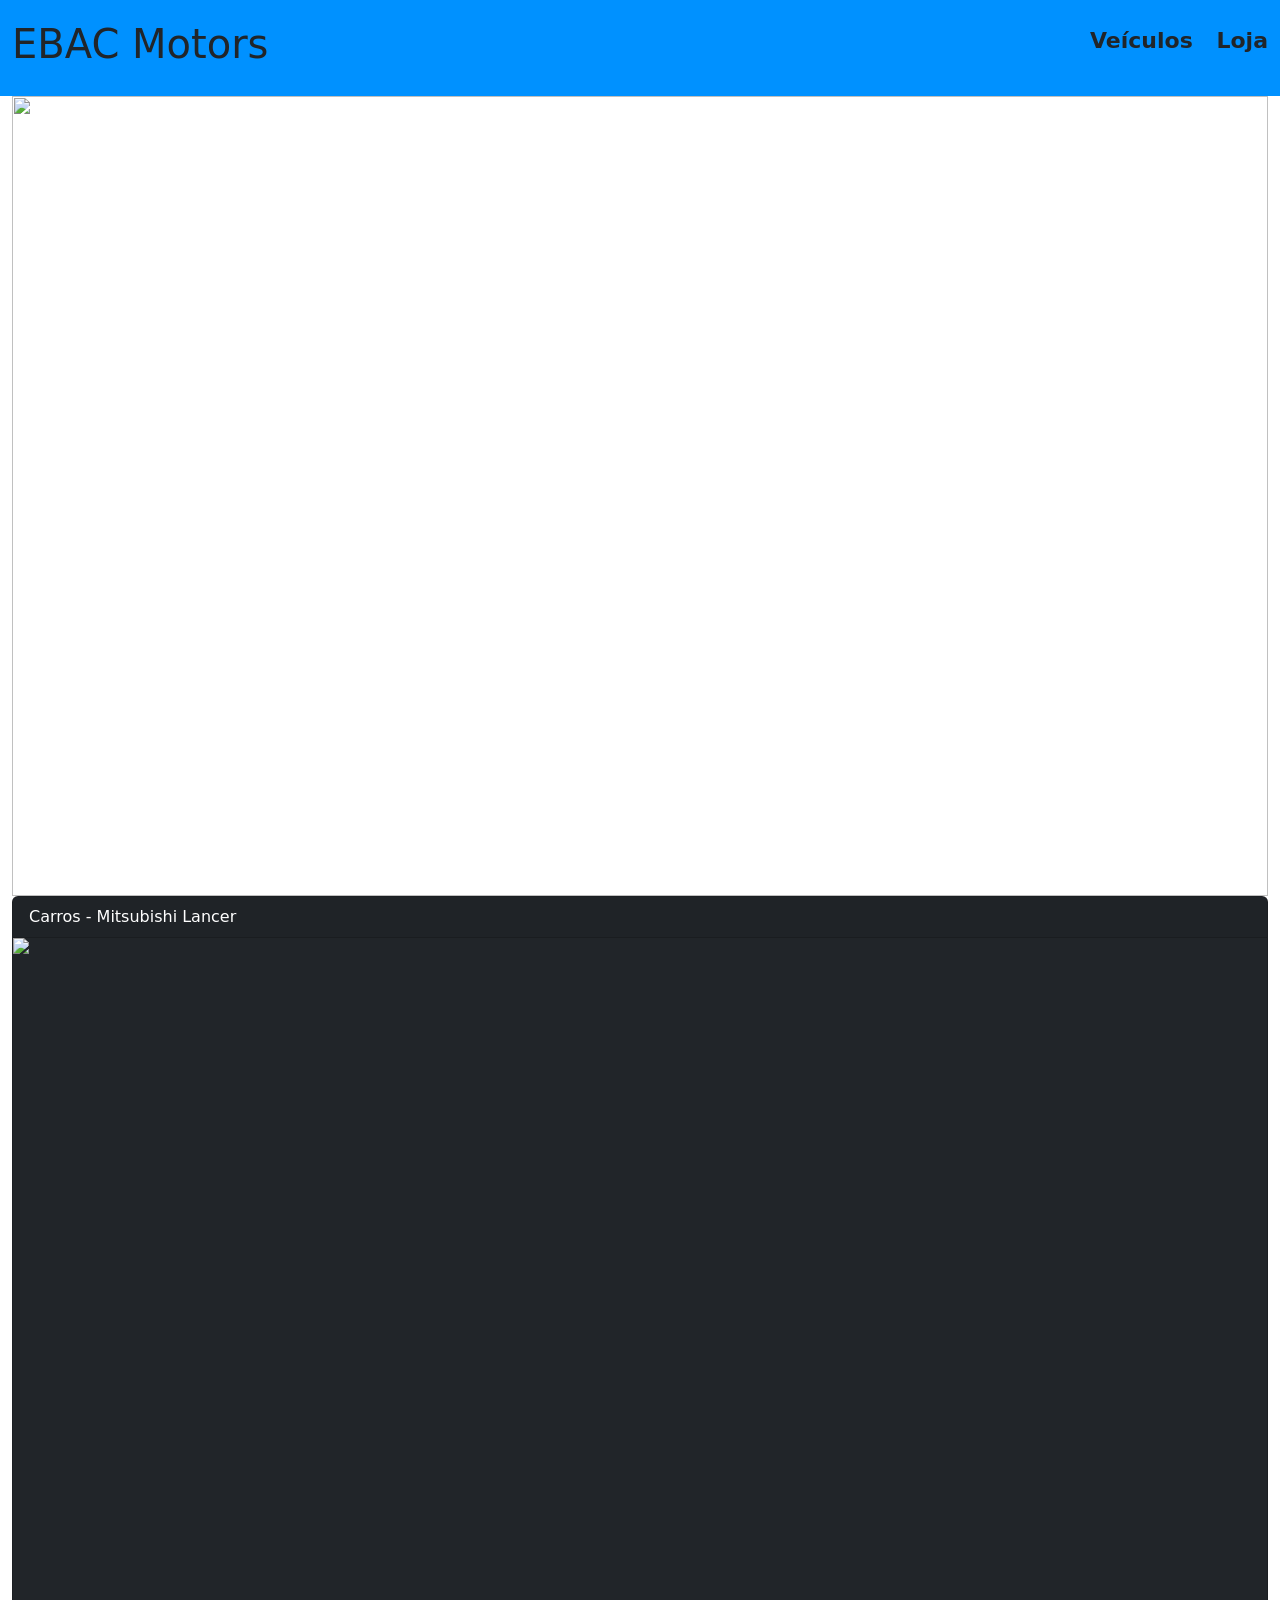
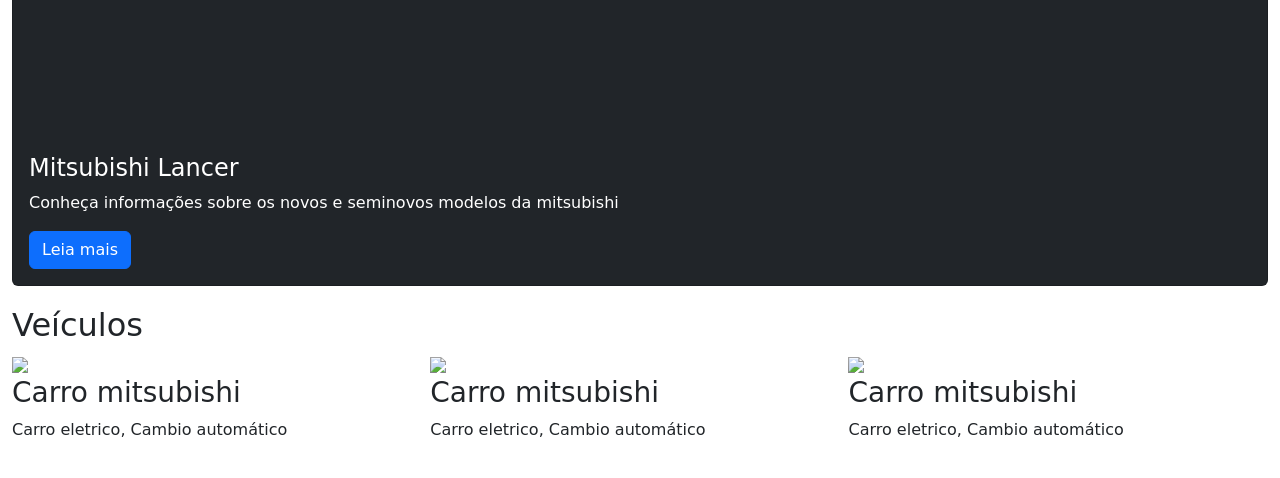
==== carousel.html @ fa9d7489 "Add files via upload" ====
<!DOCTYPE html>
<html lang="pt-br">
<head>
    <meta charset="UTF-8">
    <meta http-equiv="X-UA-Compatible" content="IE=edge">
    <meta name="viewport" content="width=device-width, initial-scale=1.0">
    <title>Document</title>
    <link rel="stylesheet" href="bootstrap.min.css">
    <link rel="stylesheet" href="estilos.css">
</head>

<body>

    <header>
        <div class="container">
            <h1>EBAC Motors</h1>
            <nav>
                <ul>
                    <li>
                        <a rel="#" id="cabecalho">Veículos</a>
                    </li>
                    <li>
                        <a rel="#" id="cabecalho">Loja</a>
                    </li>
                </ul>
            </nav>
        </div>
</header>

    <div class="container">
        <div id="carousel-exemplo" class="carousel carousel-fade slide" data-bs-ride="carousel">
            <div class="carousel-inner">
                <div data-bs-interval="2000" class="carousel-item active">
                    <img class="d-block w-100 img-responsive" src="https://s2.glbimg.com/7FXCM-GoCV4faS6LNhd3-d2qAgQ=/0x0:620x413/984x0/smart/filters:strip_icc()/i.s3.glbimg.com/v1/AUTH_cf9d035bf26b4646b105bd958f32089d/internal_photos/bs/2020/M/i/Z3wHx6S6ATWwBU1lXsdQ/2015-10-05-mitsubishi-lancer-evolution-final-edition-01.jpg">
                    <div class="carousel-caption">
                    </div>
                </div>
                <div data-bs-interval="2000" class="carousel-item">
                    <img class="d-block w-100" src="https://supercarros.cc/uploads/produto/thumb_1569888453-a4a818f16c9d1e45154e.jpeg">
                    <div class="carousel-caption">
                    </div>
                </div>
                <div data-bs-interval="2000" class="carousel-item">
                    <img class="d-block w-100 img-responsive" src="https://carro.blog.br/wp-content/uploads/2021/08/lancer-alan-correa.jpg">
                    <div class="carousel-caption">
                    </div>
                </div>
            </div>
            <button data-bs-target="#carousel-exemplo" data-bs-slide="prev" class="carousel-control-prev" type="button">
                <span class="carousel-control-prev-icon"></span>
            </button>
            <button data-bs-target="#carousel-exemplo" data-bs-slide="next" class="carousel-control-next" type="button">
                <span class="carousel-control-next-icon"></span>
            </button>
        </div>
    </div>

        <div class="container">
            <div class="row">
                    <div class="col-12">
                        <article class="card text-bg-dark">
                            <header class="card-header">
                                Carros - Mitsubishi Lancer
                            </header>
                            <img class="img-responsive" src="https://i0.wp.com/carroscomcamanzi.com.br/wp-content/uploads/2020/12/Mitsubishi-Lancer_Evolution_Final_Edition-2015-1600-04.jpg?fit=1600%2C1200&ssl=1"  />
                            <div class="card-body">
                                <h4 class="card-title">Mitsubishi Lancer</h4>
                                <p class="card-text">
                                    Conheça informações sobre os novos e seminovos modelos da mitsubishi
                                </p>
                                <a href="#" class="btn btn-primary">Leia mais</a>
                            </div>
                    </article>
                    </div>
                </div>    
            </div>

            <div class="container">
                <main>
                    <section>
                        <h2 class="sessao-veiculos">Veículos</h2>
                        <div class="loja">
                            <article class="loja-carro">
                                <a>
                                    <img src="https://image.webmotors.com.br/_fotos/AnuncioUsados/gigante/2022/202209/20220930/mitsubishi-lancer-2.0-hle-16v-gasolina-4p-automatico-wmimagem18450252419.jpg"/>
                                </a>
                                <h3>Carro mitsubishi</h3>
                                <p>Carro eletrico, Cambio automático</p>
                            </article>
                            <article class="loja-carro">
                                <a>
                                    <img src="https://image.webmotors.com.br/_fotos/AnuncioUsados/gigante/2022/202209/20220930/mitsubishi-lancer-2.0-hle-16v-gasolina-4p-automatico-wmimagem18450252419.jpg"/>
                                </a>
                                <h3>Carro mitsubishi</h3>
                                <p>Carro eletrico, Cambio automático</p>
                            </article>
                                <article class="loja-carro">
                                    <a>
                                        <img src="https://image.webmotors.com.br/_fotos/AnuncioUsados/gigante/2022/202209/20220930/mitsubishi-lancer-2.0-hle-16v-gasolina-4p-automatico-wmimagem18450252419.jpg"/>
                                    </a>
                                    <h3>Carro mitsubishi</h3>
                                    <p>Carro eletrico, Cambio automático</p>
                                </article>
                            </div>
                    </section> 
                </main>    
            </div>    
            <main>
                    
        
            
    

    <script src="bootstrap.bundle.min.js"></script>
</body>
</html>
---- estilos.css ----
* {
    margin: 0;
    padding: 0;
    box-sizing: border-box;
}

header .container {
    display: flex;
    align-items: center;
    justify-content: space-between;
}

.container {
    max-width: 1280px;
    width: 100%;
    margin: 0 auto;
}


header nav li {
    display: inline;
    margin-left: 16px;
    font-size: 22px;
    font-weight: 900;
    list-style: none;
}


header {
    background-color: rgb(0, 145, 255);
    padding: 20px 0;
}

img {
    height: 800px;
    
}

.loja {
    display: grid;
    grid-template-columns: 32.3% 32.3% 32.3%;
    column-gap: 1%;
    row-gap: 5%;
}

.loja img {
    height: 300px;
    max-width: 100%;

}

main {
    margin-top: 20px;
}

.container-card {
    margin-top: 15px;
}





@media screen and (min-width: 641px) and (max-width: 1023px) { 

.container {
    max-width: 90%;
}

.loja {
    grid-template-columns: 49% 49%;
}

}


@media screen and (max-width: 640px) {
    .container {
        max-width: 90%;
    }

    .loja {
        grid-template-columns: 100%;
    }

    .loja img {
        width: 100%;
    }

 

}
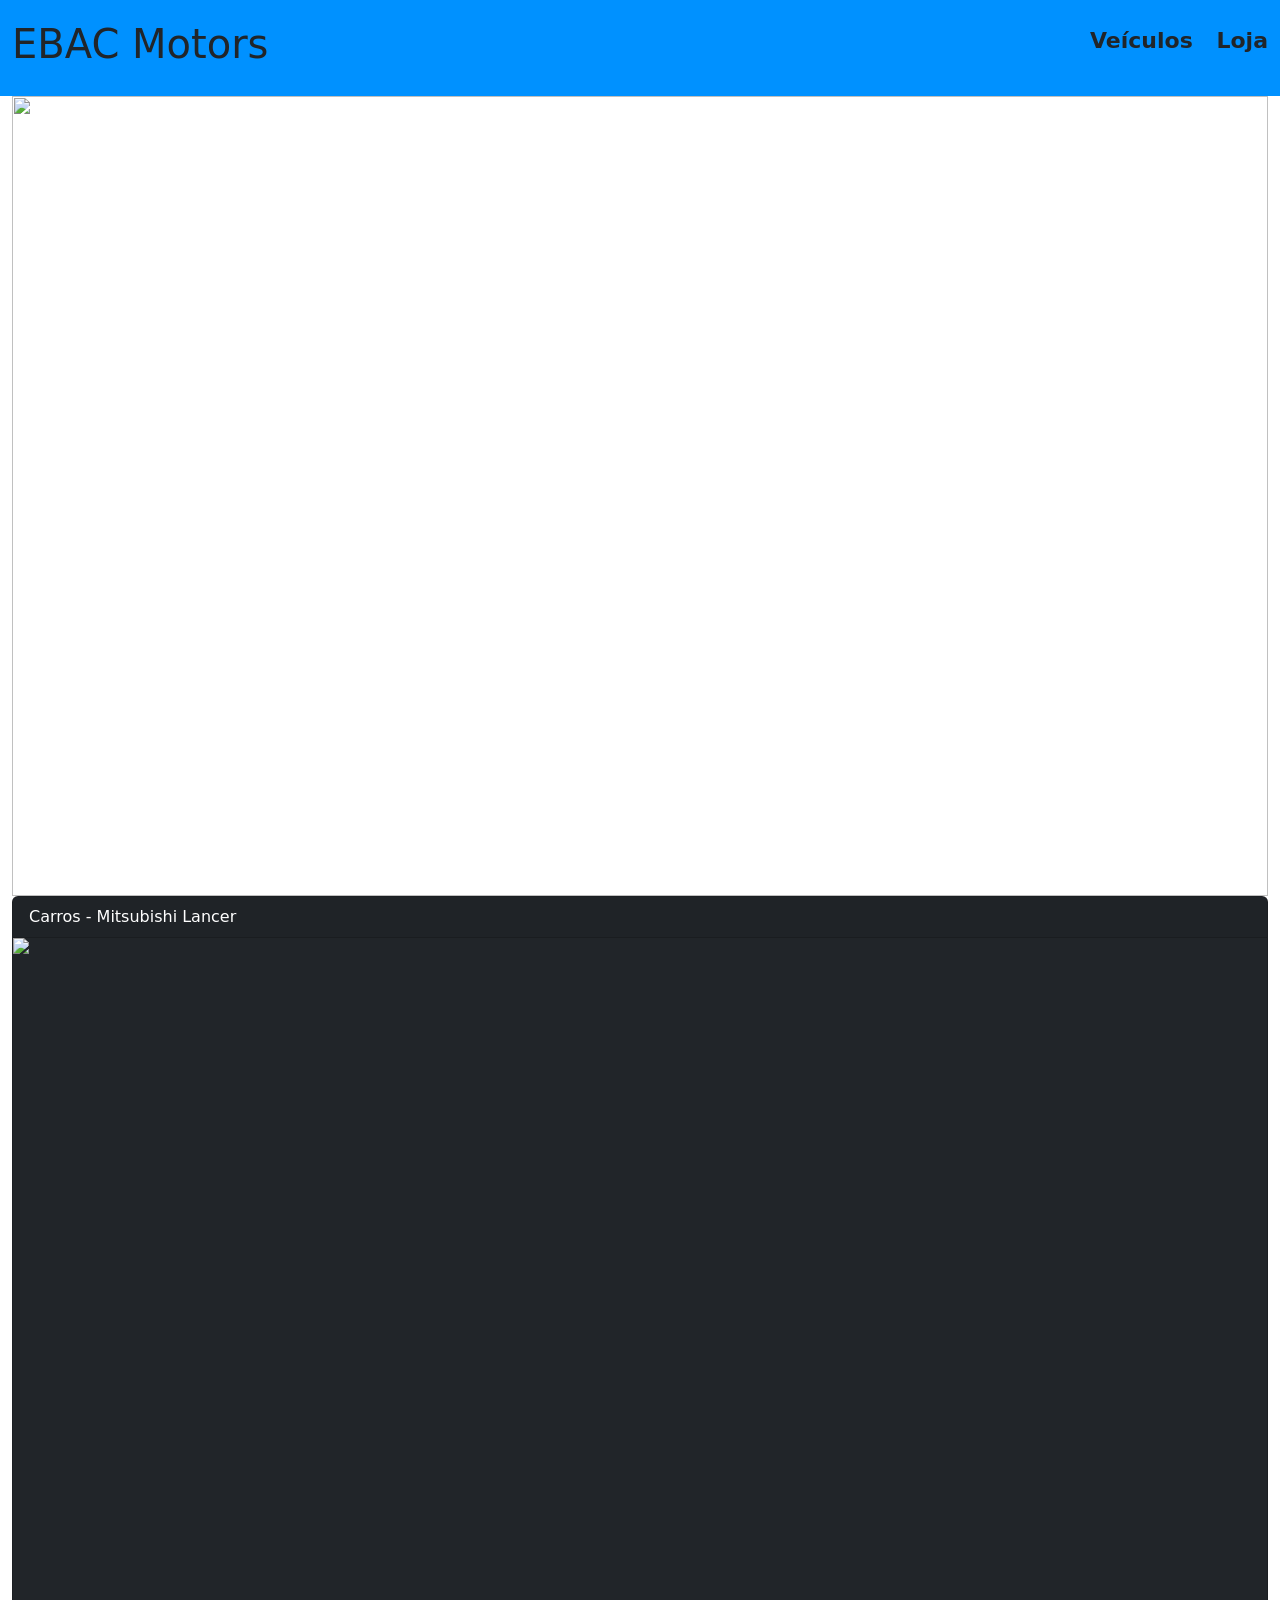
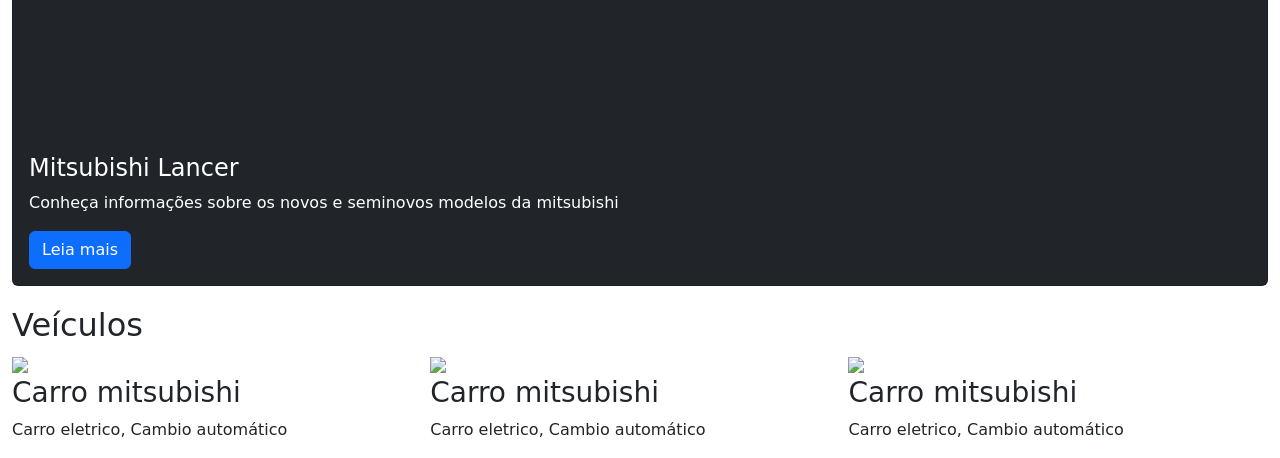
==== commit 899c52a1: "Add files via upload" ====
--- a/carousel.html
+++ b/carousel.html
@@ -8,9 +8,7 @@
     <link rel="stylesheet" href="bootstrap.min.css">
     <link rel="stylesheet" href="estilos.css">
 </head>
-
 <body>
-
     <header>
         <div class="container">
             <h1>EBAC Motors</h1>
@@ -26,7 +24,6 @@
             </nav>
         </div>
 </header>
-
     <div class="container">
         <div id="carousel-exemplo" class="carousel carousel-fade slide" data-bs-ride="carousel">
             <div class="carousel-inner">
@@ -54,7 +51,6 @@
             </button>
         </div>
     </div>
-
         <div class="container">
             <div class="row">
                     <div class="col-12">
@@ -74,7 +70,6 @@
                     </div>
                 </div>    
             </div>
-
             <div class="container">
                 <main>
                     <section>
@@ -105,12 +100,6 @@
                     </section> 
                 </main>    
             </div>    
-            <main>
-                    
-        
-            
-    
-
     <script src="bootstrap.bundle.min.js"></script>
 </body>
 </html>
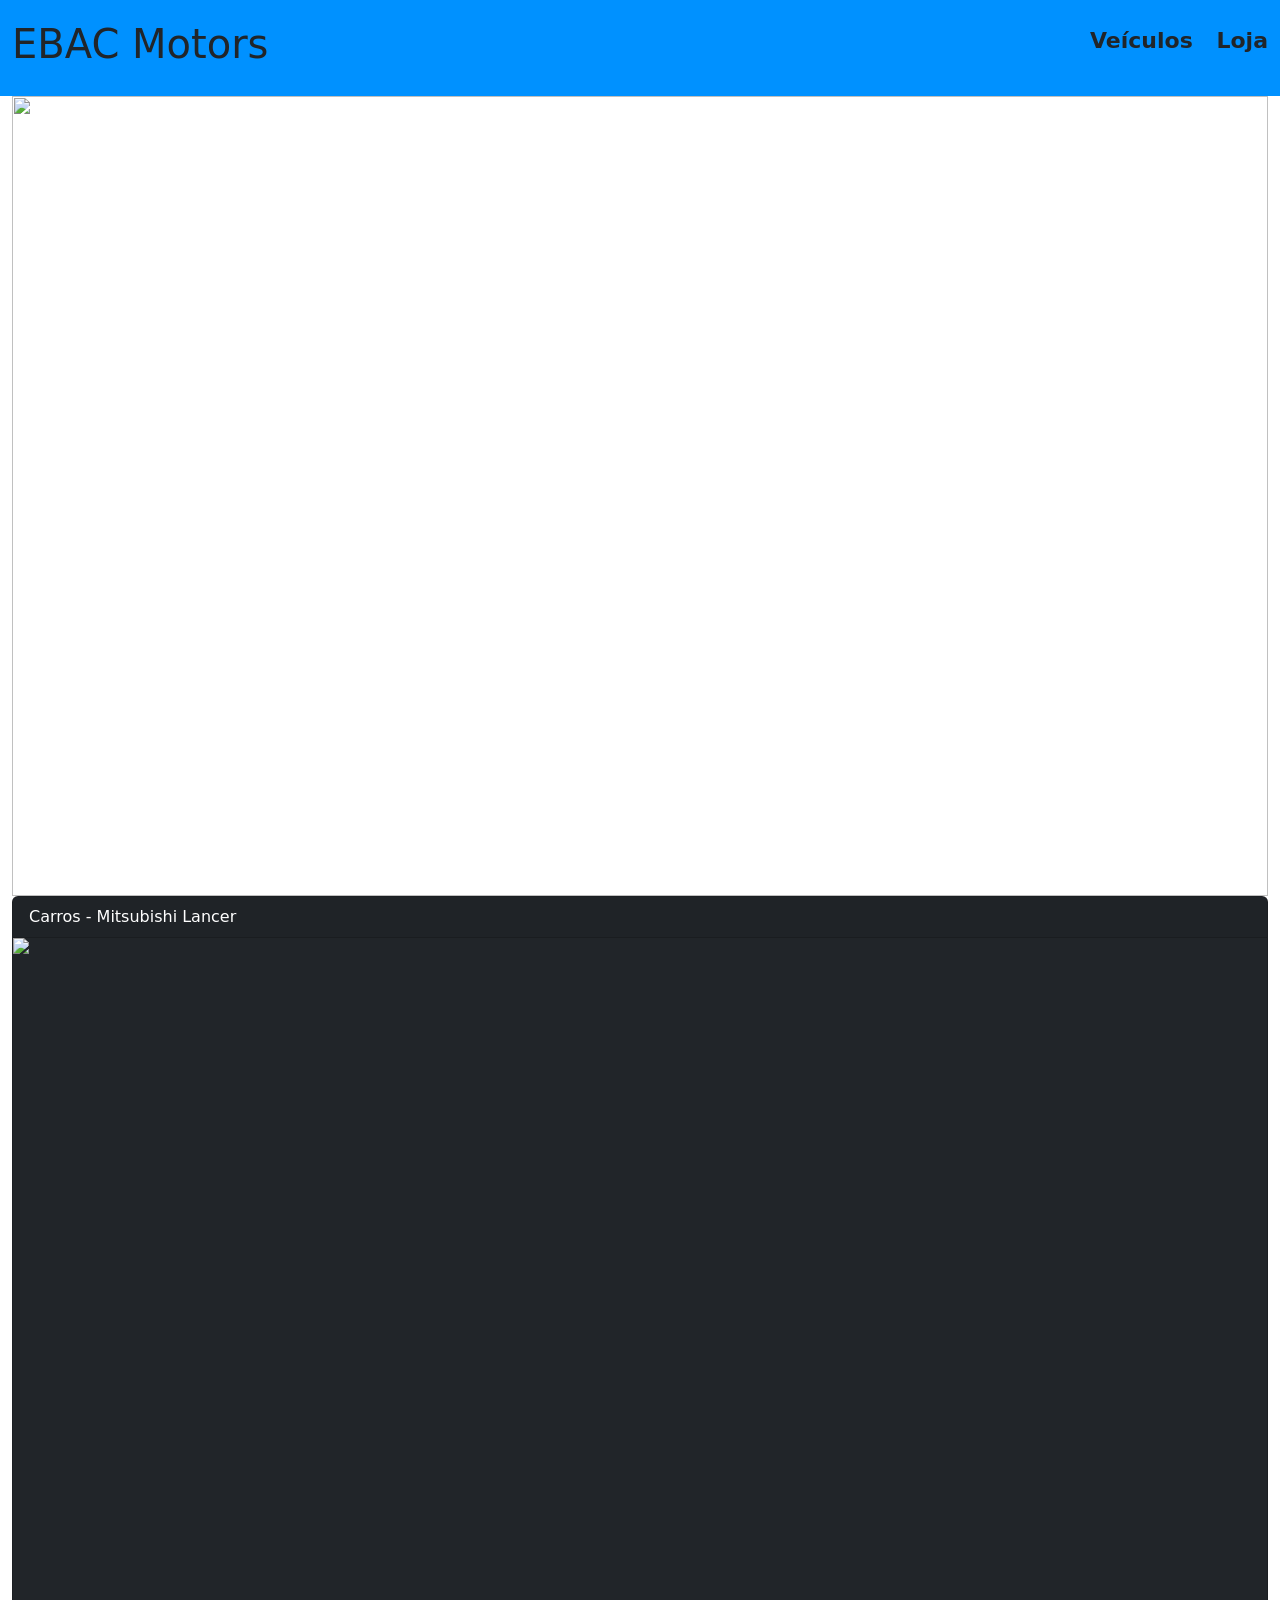
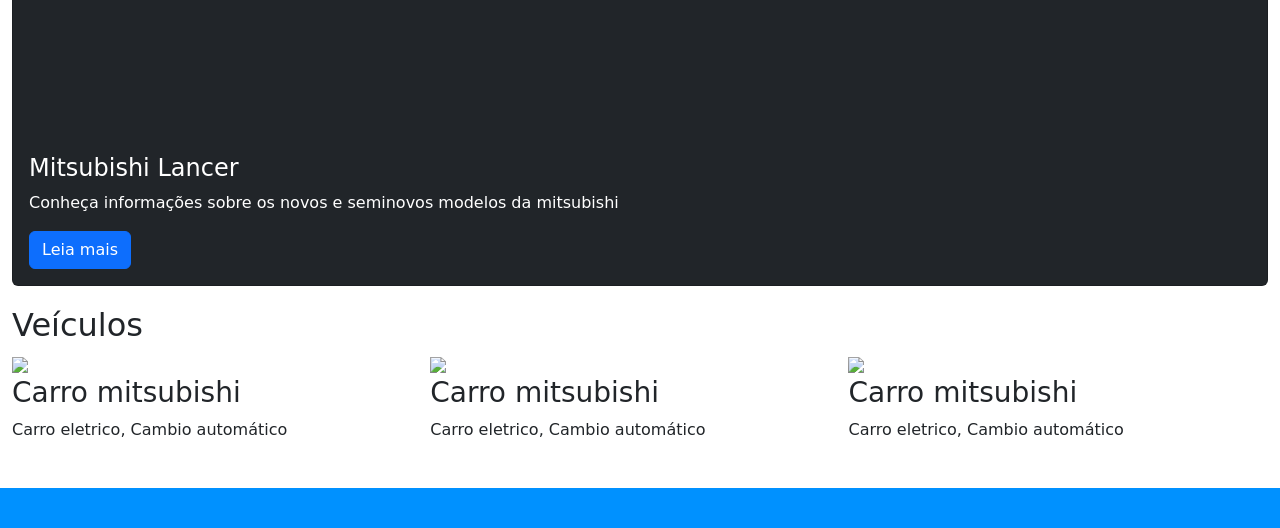
==== commit 1250a289: "Add files via upload" ====
--- a/carousel.html
+++ b/carousel.html
@@ -99,7 +99,11 @@
                             </div>
                     </section> 
                 </main>    
-            </div>    
+            </div>
+            <footer>
+            
+            </footer>
+        
     <script src="bootstrap.bundle.min.js"></script>
 </body>
 </html>
--- a/estilos.css
+++ b/estilos.css
@@ -57,6 +57,14 @@
     margin-top: 15px;
 }
 
+footer {
+    background-color: rgb(0, 145, 255);
+    padding: 20px 0;
+    margin: 0 auto;
+    margin-top: 30px;
+    justify-content: space-between;
+}
+
 
 
 
@@ -70,6 +78,12 @@
 .loja {
     grid-template-columns: 49% 49%;
 }
+
+footer {
+    width: 100%;
+    margin-top: 150px
+}
+
 
 }
 
@@ -87,6 +101,9 @@
         width: 100%;
     }
 
- 
+    footer {
+        width: 100%;
+        margin-top: 150px
+    }
 
 }
